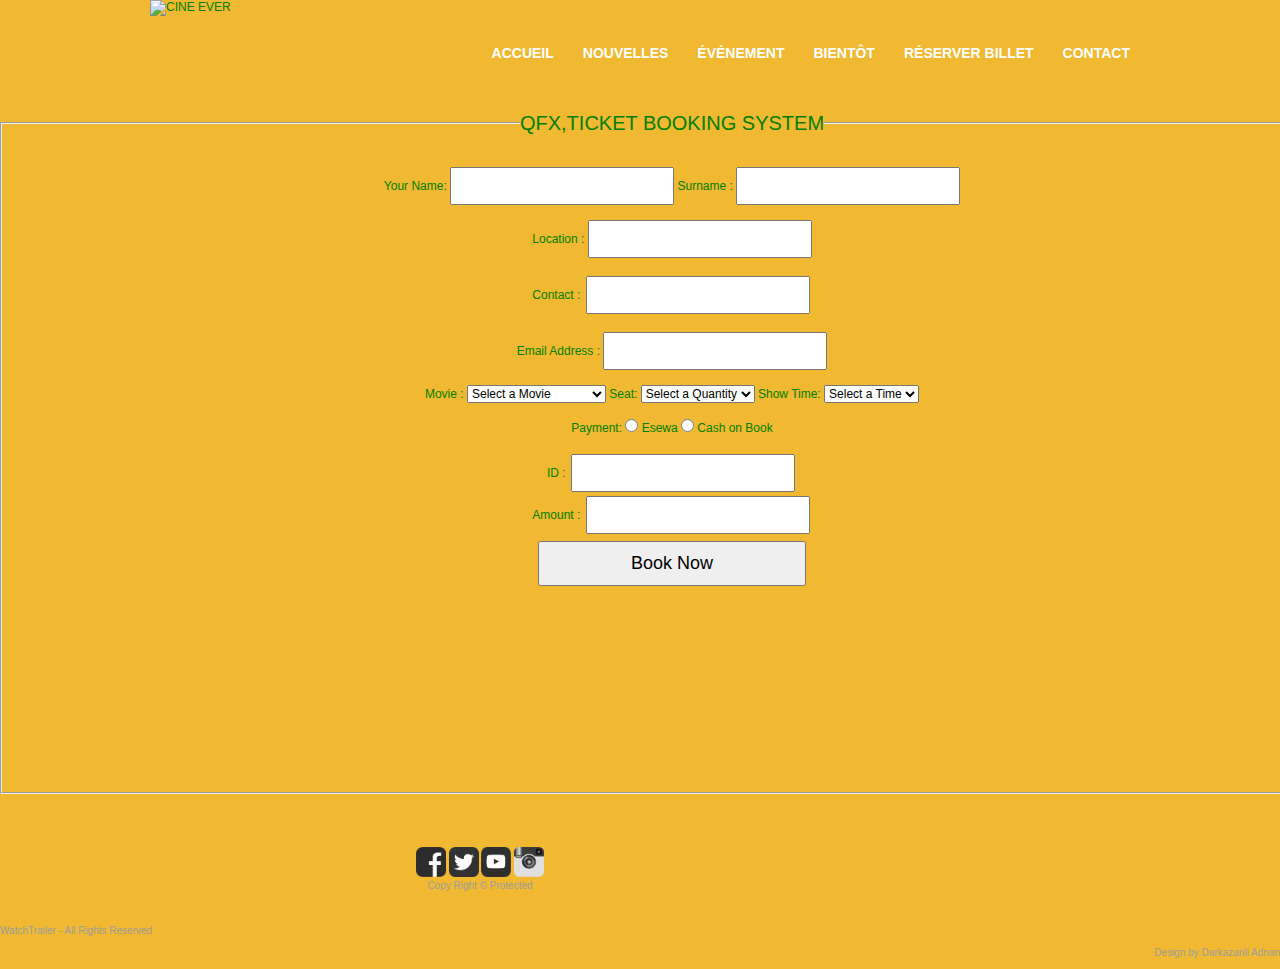
==== bookticket.html @ 780ec9f9 "Add files via upload" ====
<!DOCTYPE html>
<head>
<title>Book Ticket</title>
<meta http-equiv="Content-Type" content="text/html; charset=utf-8" />
<meta http-equiv="X-UA-Compatible" content="IE=edge,chrome=1">
<meta name="viewport" content="width=device-width, initial-scale=1">
<link rel="stylesheet" href="css/style.css" type="text/css" media="all" /><!-- Link to style.css -->
<link href="showYtVideo.css" rel="stylesheet" type="text/css"><!-- Link to showYtVideo.css -->

<script src="http://code.jquery.com/jquery-1.11.3.min.js"></script>
<script src="jquery.showYtVideo.js"></script>

</head>
<style>
	.l1{
		height:700px;
		width:1344px;
		clear:both;
		text-align:center;
	}
	fieldset{
		width:100%px;
		height:680px;
		align:center;
	}
	legend{
font-size:20px;
}
			
.error{
	color:red;
		font-size:15px;
}

input[type=text]
{
	width:200px;
	padding:10px;
}
input[type=password]
{
	margin:2px;
	width:200px;
	padding:10px;
	
}
input[type=number]
{
	margin:2px;
	width:200px;
	padding:10px;
	
}
input[type=submit]
{
	width:20%;
	font-size:1.5em;
	padding:10px;
	margin:5px;	
}
input[id=extra]
{
	width:20%;
	font-size:1.5em;
	padding:10px;	
}

.success{	
	color:green;
	padding:25px;
	text-align:center;
	font-size:20px;
}
form fieldset a{
	width:50px;
	height:50px;
	padding:10px;
	
}
</style>
<body>
<!-- START PAGE SOURCE -->
<div id="shell">
  <div id="header">
    <div class=logo>
        <img src="css/images/logo1.PNG" alt="CINE EVER">
      </div>
    <div id="navigation">
      <ul>
        <li><a href="index.html" href="#">ACCUEIL</a></li>
        <li><a href="news.html">NOUVELLES</a></li>
        <li><a href="inthreater.html">ÉVÉNEMENT</a></li>
        <li><a href="comingsoon.html">BIENTÔT</a></li>
        <li><a href="bookticket.html">RÉSERVER BILLET</a></li>
		<li><a href="contact.html">CONTACT</a></li>
      </ul>
    </div>
   </div>
</div>	
<div class="l1">
<form id="form" action="" method="post">	
			<fieldset>
				<legend>QFX,TICKET BOOKING SYSTEM</legend>	<br><br>			
				<label> Your Name: 
					<input id="name1" type="text" name="username">			
				</label>
				<label> Surname : 
					<input id="name2" type="text" name="username">			
				</label>	<br><br>
				<label> Location : 
					<input id="address" type="text" name="address">			
				</label><br><br>
				<label> Contact : 
					<input id="phone" type="number" name="Phone">			
				</label><br><br>
			<label> Email Address : 
					<input id="email" type="text" name="email">			
				</label><br><br>
				<label for="ex">Movie : </label>
					<select id="movie" name="level" >
					<option value="">Select a Movie</option>
					<option value="fate8">POC</option>
					<option value="fist5">Fist Five</option>
					<option value="logan">Guardians of galaxy 2</option>
					<option value="ww">Wonder Woman</option>
					<option value="cars3">Cars 3</option>
					<option value="mummy">Mummy</option>
					</select>
				<label for="ext">Seat: </label>
					<select id="seat" name="level" >
					<option value="">Select a Quantity</option>
					<option value="1">Cabin</option>
					<option value="2">Balcony</option>
					<option value="3">Deluxe</option>
					<option value="4">Special</option>
					<option value="5">Drescal</option>
					
					</select>
					<label for="ext">Show Time: </label>
					<select id="showtime" name="level" >
					<option value="">Select a Time</option>
					<option value="1">8:00AM</option>
					<option value="2">12:00PM</option>
					<option value="3">3:00PM</option>
					<option value="4">6:00PM</option>
					<option value="5">9:00PM</option>
					
					</select>
					<br><br>
				<p>Payment:
<label>
<input id="radio1" type="radio" name="payment" value="yes"/> Esewa
</label>

<input id="radio" type="radio" name="payment" value="noo"/> Cash on Book
</label><br>
</p>
<br>
			<label> ID : 
					<input id="card" type="number" name="card">			
				</label><br>
			<label> Amount : 
					<input id="amount" type="number" name="amount">			
				</label><br>
				<input type="submit" value="Book Now" />
				<br />
				<p id="errorMessage" class="error">					
				</p>	
			</fieldset>			
		</form>
		<p id="successMessage" class="success">					
		</p>
</div>
</div>

  <div id="footer">
  
  
			<tr>
				<td colspan="4" height="20">
				</td>
			</tr>
		</table>
		<table border="0px" cellspacing="0" cellpadding="0" width="960px" height="100" background:url('images/body-bg.gif');><!-- table for link to social medias -->
			<tr>
				<td>
				<center>
				<a href="http://www.facebook.com"><img src="css/social icons/facebook.png" height="30" width="30"></a><!-- link to facebook -->
				<a href="http://www.twitter.com"><img src="css/social icons/twitter.png" height="30" width="30"></a><!-- link to twitter -->
				<a href="http://www.youtube.com"><img src="css/social icons/youtube.png" height="30" width="30"></a><!-- link to youtube -->
				<a href="http://www.instagram.com"><img src="css/social icons/instagram.png" height="30" width="30"></a><!-- link to instagram -->
				<p>Copy Right &copy; Protected</p>
				</center>
				</td>
			</tr>
		</table>
    <p  <a href="#">WatchTrailer</a> - All Rights Reserved</p>
    <p class="rf">Design by <a href="http://watchtrailer.com/">Darkazanli Adnan</a></p>
    <div style="clear:both;"></div>
  </div>
</div>
<script src="js/bookticket.js"></script>
<!-- END PAGE SOURCE -->
</body>
</html>
---- css/style.css ----
* {
	margin:0;
	padding:0;
	outline:0;
}
.mySlidesfade1{
	margin-top:50px;
}
body {
	font-size:12px;
	line-height:1.3;
	font-family:Arial, Helvetica, Sans-Serif;
	color:green;
	background-color: #F0B931;
}
div .logo img{
	width:300px;
}
a {
	color:#e7b038;
	text-decoration:underline;
	cursor:pointer;
}
a:hover {
	text-decoration:none;
}
a img {
	border:0;
}
input, textarea, select {
	font-size:12px;
	font-family:Arial, Helvetica, sans-serif;
}
textarea {
	overflow:auto;
}
.cl {
	display:block;
	height:0;
	font-size:0;
	line-height:0;
	text-indent:-4000px;
	clear:both;
}
.notext {
	font-size:0;
	line-height:0;
	text-indent:-4000px;
}
.left, .alignleft {
	float:left;
	display:inline;
}
.right, .alignright {
	float:right;
	display:inline;
}
.text-right {
	text-align:right;
}
h2 {
	font-size:10px;
	color:#f2a223;
	font-weight:bold;
}
h3 {
	font-size:14px;
	color:#fff;
	font-weight:bold;
}
h4 {
	font-size:14px;
	color:#f3b12b;
	font-weight:bold;
}
#shell {
	width:980px;
	margin:0 auto;
}
#header {
	position:relative;
}
h1#logo {
	position:absolute;
	top:37px;
	left:0;
}
h1#logo a {
	float:left;
	width:239px;
	height:100px;
	background:url('images/logo1.jpg') no-repeat 0 0;
	font-size:0;
	line-height:0;
	text-indent:-4000px;
}

#navigation {
	float:right;
	clear:right;
	padding-top:28px;
	padding-bottom:47px;
}
#navigation ul {
	list-style:none;
}
#navigation ul li {
	float:left;
	display:inline;
	padding-left:29px;
}
#navigation ul li a {
	font-size:14px;
	font-weight:bold;
	color:#fff;
	text-decoration:none;
}
#navigation ul li a.active, #navigation ul li a:hover {
	color:#d91d2a;
}
#sub-navigation {
	display:block;
	clear:right;
	border-top:1px dashed #666;
	border-bottom:1px dashed #666;
	padding:8px 0;
}
#sub-navigation ul {
	list-style:none;
}
#sub-navigation ul li {
	float:left;
	display:inline;
	padding-right:23px;
}
#sub-navigation ul li a {
	font-size:14px;
	font-weight:bold;
	color:#fff;
	line-height:24px;
	text-decoration:none;
}
#sub-navigation ul li a:hover {
	text-decoration:underline;
}
#search {
	width:346px;
	margin:0 0 0 auto;
}
#search label {
	float:left;
	display:inline;
	font-size:14px;
	font-weight:bold;
	color:#fff;
	line-height:24px;
	padding-right:6px;
}
#search .search-field {
	width:238px;
	border:1px solid #413e3e;
	background:#000;
	color:#787878;
	padding:2px 0 2px 2px;
}
#search .search-button {
	font-size:14px;
	font-weight:bold;
	border:0;
	background:none;
	color:#fff;
	cursor:pointer;
}
#main {
	border-bottom:1px dashed #413e3e;
}
#content {
}
.box {
	width:980px;
	border-bottom:1px dashed #413e3e;
	padding-bottom:21px;
}
.box .head {
	width:980px;
	padding-top:14px;
	padding-bottom:11px;
}
.box .head h2 {
	float:left;
	display:inline;
}
.box .movie {
	width:152px;
	float:left;
	padding-right:12px;
}
.movie-image {
	float:left;
	width:152px;
	height:214px;
	position:relative;
}
.movie-image img {
	width:152px;
	height:214px;
}
.movie-image a {
	float:left;
	display:inline;
	width:152px;
	height:214px;
	position:relative;
	z-index:2;
}
.play {
	position:absolute;
	top:0;
	left:0;
	width:152px;
	height:214px;
	background:url('images/image-hover.png');
	display:block;
	z-index:5;
	cursor:pointer;
	display:none;
}
.movie span.name {
	font-weight:bold;
	color:#fff;
	font-size:14px;
	text-align:center;
	padding-top:160px;
	display:block;
}
.box .last {
	padding:0;
}
.rating {
	float:left;
	width:152px;
	padding-top:8px;
}
.rating p {
	float:left;
	font-size:10px;
	color:#fff;
	font-weight:bold;
}
.rating .stars {
	float:left;
	width:60px;
	height:11px;
	background:url('images/stars.gif') no-repeat 0 0;
	margin-left:2px;
}
.rating .stars-in {
	width:48px;
	display:inline;
	background:url('images/stars.gif') no-repeat 0 bottom;
	position:absolute;
	height:11px;
	font-size:0;
	line-height:0;
	text-indent:-4000px;
}
.comments {
	background:url('images/comments.gif') no-repeat 0 center;
	padding-left:12px;
	float:right;
}
#news {
	width:460px;
	float:left;
}
#news1 {
	margin-top:15px;
	width:900px;
	float:left;
}
#news .head {
	width:460px;
	padding-top:11px;
	padding-bottom:14px;
}
#news h3, #coming h3 {
	float:left;
}
#coming {
	width:490px;
	float:left;
	padding-left:30px;
}
#coming .head {
	width:490px;
	padding-top:11px;
	padding-bottom:14px;
}
#coming .head strong {
	color:#ff361a;
}
#coming .content {
	min-height:130px;
	height:auto !important;
	height:130px;
	padding-bottom:20px;
}
#coming .content h4 {
	padding-bottom:3px;
}
.content {
	padding-bottom:28px;
}
.content .date {
	font-size:10px;
	color:#fff;
}
.content img {
	float:left;
	width:68px;
	padding-right:8px;
}
.content p {
	font-size:13px;
	color:#fff;
	line-height:16px;
}
.content a {
	font-size:11px;
}
#footer {
	padding:15px 0 0 0;
	font-size:10px;
}
#footer, #footer a {
	color:#9c9c9c;
	text-decoration:none;
}
#footer a:hover {
	text-decoration:none;
}
#footer p {
	margin:0;
	padding:0 0 11px 0;
	line-height:normal;
	white-space:nowrap;
}
#footer .lf {
	float:left;
}
#footer .rf {
	float:right;
}
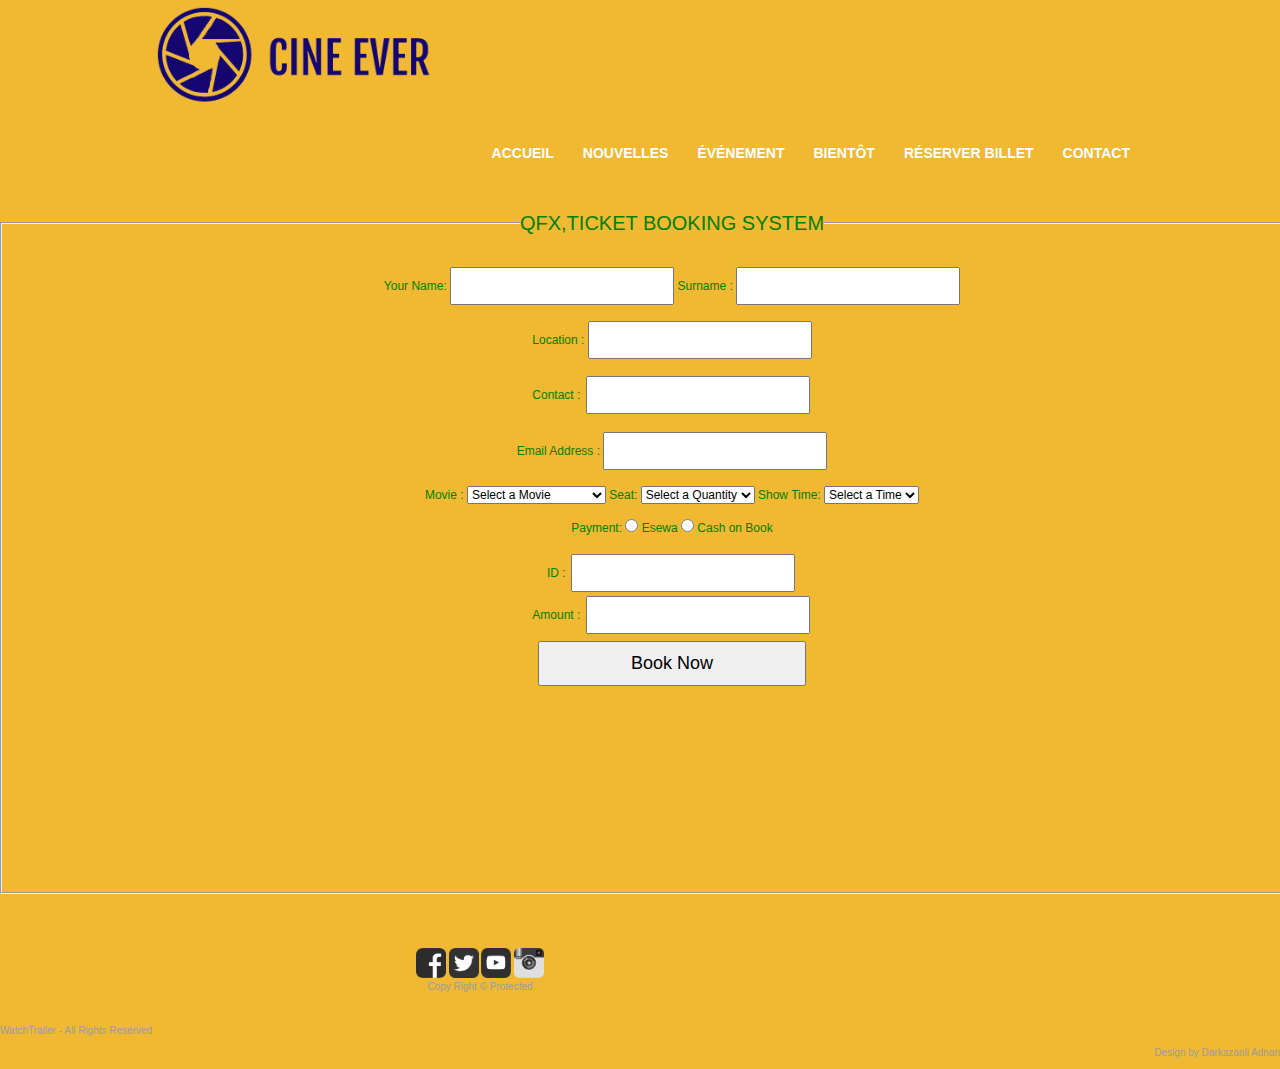
==== commit fe9db93d: "Update bookticket.html" ====
--- a/bookticket.html
+++ b/bookticket.html
@@ -83,7 +83,7 @@
 <div id="shell">
   <div id="header">
     <div class=logo>
-        <img src="css/images/logo1.PNG" alt="CINE EVER">
+        <img src="css/images/logo1.png" alt="CINE EVER">
       </div>
     <div id="navigation">
       <ul>
@@ -202,4 +202,4 @@
 <script src="js/bookticket.js"></script>
 <!-- END PAGE SOURCE -->
 </body>
-</html>+</html>
